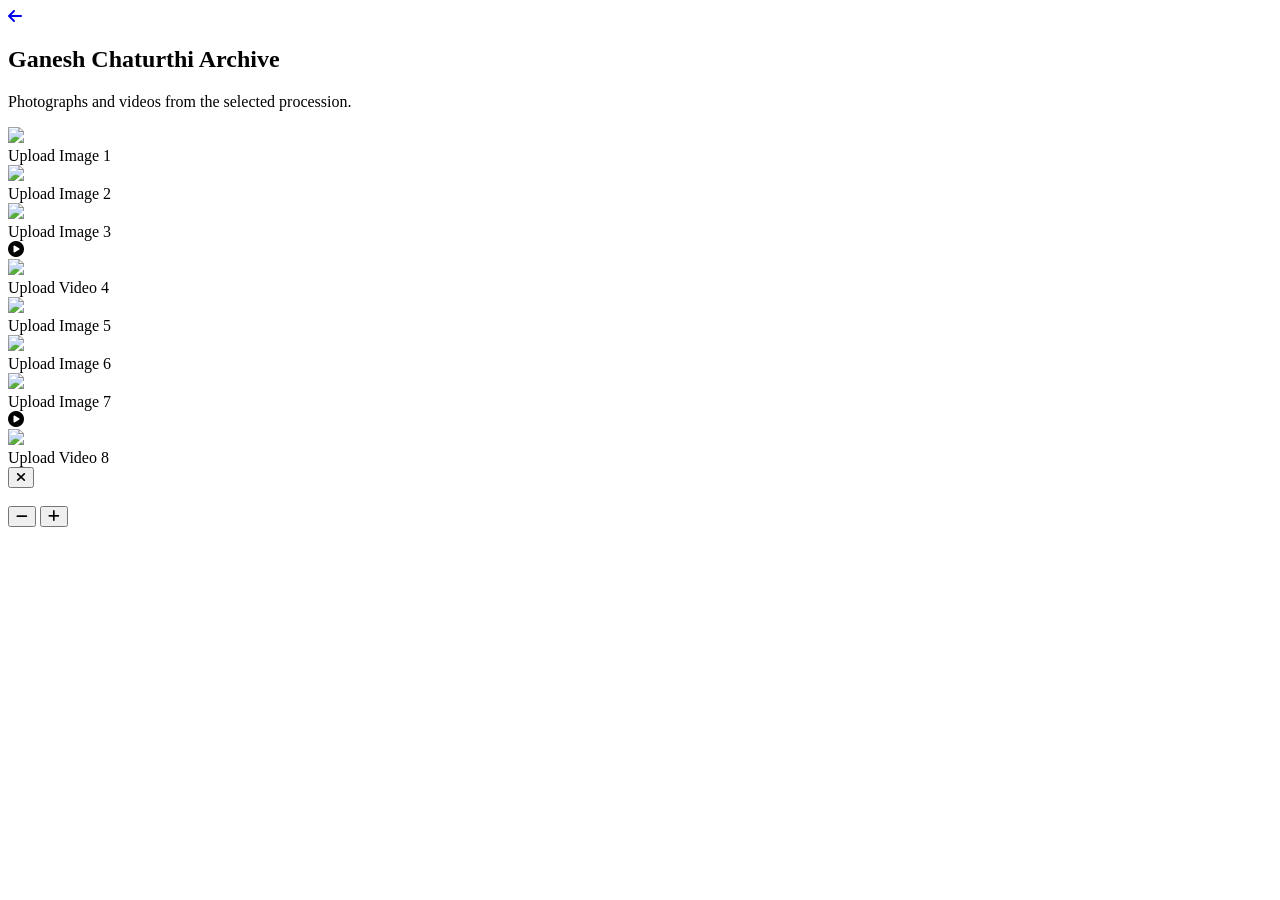
==== gallery.html @ 49a5928a "Add files via upload" ====
<!DOCTYPE html>
<html lang="en" class="scroll-smooth bg-gray-900">
<head>
    <meta charset="UTF-8">
    <meta name="viewport" content="width=device-width, initial-scale=1.0">
    <title>Swaranaad Gallery</title>
    
    <link rel="preconnect" href="https://fonts.googleapis.com">
    <link rel="preconnect" href="https://fonts.gstatic.com" crossorigin>
    <link href="https://fonts.googleapis.com/css2?family=Yatra+One&family=Montserrat:wght@300;400;600;700;800&family=Tiro+Devanagari+Marathi&display=swap" rel="stylesheet">
    <link rel="stylesheet" href="https://cdnjs.cloudflare.com/ajax/libs/font-awesome/6.4.0/css/all.min.css">
    <link href="https://unpkg.com/aos@2.3.1/dist/aos.css" rel="stylesheet">
    <script src="https://cdn.tailwindcss.com"></script>
    <script>
        tailwind.config = {
            theme: {
                extend: {
                    colors: {
                        saffron: '#FF671F',
                        charcoal: '#1A1A1A',
                        'warm-cream': '#FDFBF7'
                    },
                    fontFamily: {
                        sans: ['Montserrat', 'sans-serif'],
                        indian: ['"Yatra One"', 'cursive'],
                        marathi: ['"Tiro Devanagari Marathi"', 'serif']
                    }
                }
            }
        }
    </script>
    <link rel="stylesheet" href="css/style.css">
</head>
<body class="bg-black text-warm-cream font-sans antialiased min-h-screen flex flex-col">

    <!-- Header -->
    <nav class="w-full z-40 py-4 px-6 md:px-12 flex items-center gap-6 bg-charcoal border-b border-gray-800 shadow-xl">
        <a href="index.html#performances" class="w-10 h-10 flex items-center justify-center rounded-full bg-gray-800 text-white hover:bg-saffron transition-colors">
            <i class="fas fa-arrow-left"></i>
        </a>
        <h1 class="text-2xl md:text-3xl font-indian text-white uppercase mt-1">Ganesh Chaturthi <span id="yearTitle" class="text-saffron">Archive</span></h1>
    </nav>

    <div class="px-6 md:px-12 py-12 max-w-7xl mx-auto w-full flex-grow">
        <p class="text-gray-400 md:text-lg mb-10">Photographs and videos from the <span id="yearText" class="font-bold text-white">selected</span> procession.</p>

        <!-- Gallery Grid (Responsive) -->
        <div class="grid grid-cols-2 md:grid-cols-3 lg:grid-cols-4 gap-4 md:gap-8" id="galleryContainer">
            <!-- Placeholders generated via JS -->
        </div>
    </div>

    <!-- Lightbox for Image Zoom -->
    <div id="lightbox" class="fixed inset-0 bg-black/95 z-[100] hidden flex-col items-center justify-center">
        <button id="lightbox-close" class="absolute top-6 right-6 w-12 h-12 bg-gray-800 rounded-full text-white text-2xl hover:bg-saffron transition-colors z-50 shadow-lg">
            <i class="fas fa-times"></i>
        </button>
        
        <div id="lightbox-wrapper" class="relative w-full h-full flex items-center justify-center overflow-hidden">
            <img id="lightbox-img" src="" class="max-w-full max-h-full object-contain cursor-grab transition-transform duration-200" style="transform: scale(1); transform-origin: center;">
        </div>
        
        <div class="absolute bottom-10 flex gap-6 z-50">
            <button id="zoom-out" class="bg-gray-800 text-white w-14 h-14 rounded-full hover:bg-saffron text-xl shadow-lg transition-colors"><i class="fas fa-minus"></i></button>
            <button id="zoom-in" class="bg-gray-800 text-white w-14 h-14 rounded-full hover:bg-saffron text-xl shadow-lg transition-colors"><i class="fas fa-plus"></i></button>
        </div>
    </div>

    <script src="https://unpkg.com/aos@2.3.1/dist/aos.js"></script>
    <script>
        document.addEventListener('DOMContentLoaded', () => {
            AOS.init({ duration: 800, once: true });

            // Extract Year from URL
            const urlParams = new URLSearchParams(window.location.search);
            const year = urlParams.get('year');
            
            if (year) {
                document.getElementById('yearTitle').textContent = year;
                document.getElementById('yearText').textContent = year;
            }

            // Generate placeholders
            const container = document.getElementById('galleryContainer');
            const items = 8;
            
            for(let i=1; i<=items; i++) {
                const isVideo = i % 4 === 0;
                // Generate a real placeholder URL so the lightbox has an image to zoom
                const placeholderImgUrl = `https://via.placeholder.com/1200x800/1f2937/FF671F?text=Upload+Image+${i}`;
                
                container.innerHTML += `
                    <div class="aspect-square bg-gray-800 rounded-xl overflow-hidden relative border border-gray-700 shadow-lg group cursor-pointer gallery-item" data-image="${placeholderImgUrl}" data-is-video="${isVideo}" data-aos="zoom-in" data-aos-delay="${(i%4)*100}">
                        ${isVideo ? '<div class="absolute inset-0 flex items-center justify-center z-10"><i class="fas fa-play-circle text-4xl text-saffron opacity-80 group-hover:scale-110 transition-transform"></i></div>' : ''}
                        
                        <img src="${placeholderImgUrl}" class="w-full h-full object-cover group-hover:scale-110 transition-transform duration-500 opacity-60">
                        
                        <div class="absolute inset-0 bg-black/0 group-hover:bg-black/20 transition-colors"></div>
                        <div class="absolute bottom-3 left-3 z-10 text-[10px] md:text-xs text-gray-400 font-bold uppercase tracking-widest bg-black/70 px-3 py-1.5 rounded border border-gray-700">
                            Upload ${isVideo ? 'Video' : 'Image'} ${i}
                        </div>
                    </div>
                `;
            }

            // Lightbox Logic
            const lightbox = document.getElementById('lightbox');
            const lightboxImg = document.getElementById('lightbox-img');
            const closeBtn = document.getElementById('lightbox-close');
            const zoomInBtn = document.getElementById('zoom-in');
            const zoomOutBtn = document.getElementById('zoom-out');
            const wrapper = document.getElementById('lightbox-wrapper');
            let currentScale = 1;

            // Open Lightbox
            document.querySelectorAll('.gallery-item').forEach(item => {
                item.addEventListener('click', () => {
                    const isVideo = item.getAttribute('data-is-video') === 'true';
                    if(isVideo) {
                        alert("Video player will open here once a real video is uploaded.");
                        return;
                    }
                    const imgSrc = item.getAttribute('data-image');
                    lightboxImg.src = imgSrc;
                    currentScale = 1;
                    lightboxImg.style.transform = `scale(${currentScale})`;
                    lightbox.classList.remove('hidden');
                    lightbox.classList.add('flex');
                    document.body.style.overflow = 'hidden';
                });
            });

            // Close Lightbox
            closeBtn.addEventListener('click', () => {
                lightbox.classList.add('hidden');
                lightbox.classList.remove('flex');
                document.body.style.overflow = '';
            });

            // Zoom Functions
            zoomInBtn.addEventListener('click', () => {
                currentScale += 0.5;
                if(currentScale > 4) currentScale = 4;
                lightboxImg.style.transform = `scale(${currentScale})`;
                updateCursor();
            });

            zoomOutBtn.addEventListener('click', () => {
                currentScale -= 0.5;
                if(currentScale < 1) currentScale = 1;
                lightboxImg.style.transform = `scale(${currentScale})`;
                updateCursor();
            });

            // Scroll to Zoom
            wrapper.addEventListener('wheel', (e) => {
                e.preventDefault();
                if (e.deltaY < 0) {
                    currentScale += 0.2;
                } else {
                    currentScale -= 0.2;
                }
                if(currentScale > 4) currentScale = 4;
                if(currentScale < 1) currentScale = 1;
                lightboxImg.style.transform = `scale(${currentScale})`;
                updateCursor();
            });
            
            function updateCursor() {
                if(currentScale > 1) {
                    lightboxImg.classList.remove('cursor-zoom-in');
                    lightboxImg.classList.add('cursor-grab');
                } else {
                    lightboxImg.classList.remove('cursor-grab');
                    lightboxImg.classList.add('cursor-zoom-in');
                    lightboxImg.style.transform = `translate(0px, 0px) scale(1)`; // reset pos
                }
            }
        });
    </script>
</body>
</html>
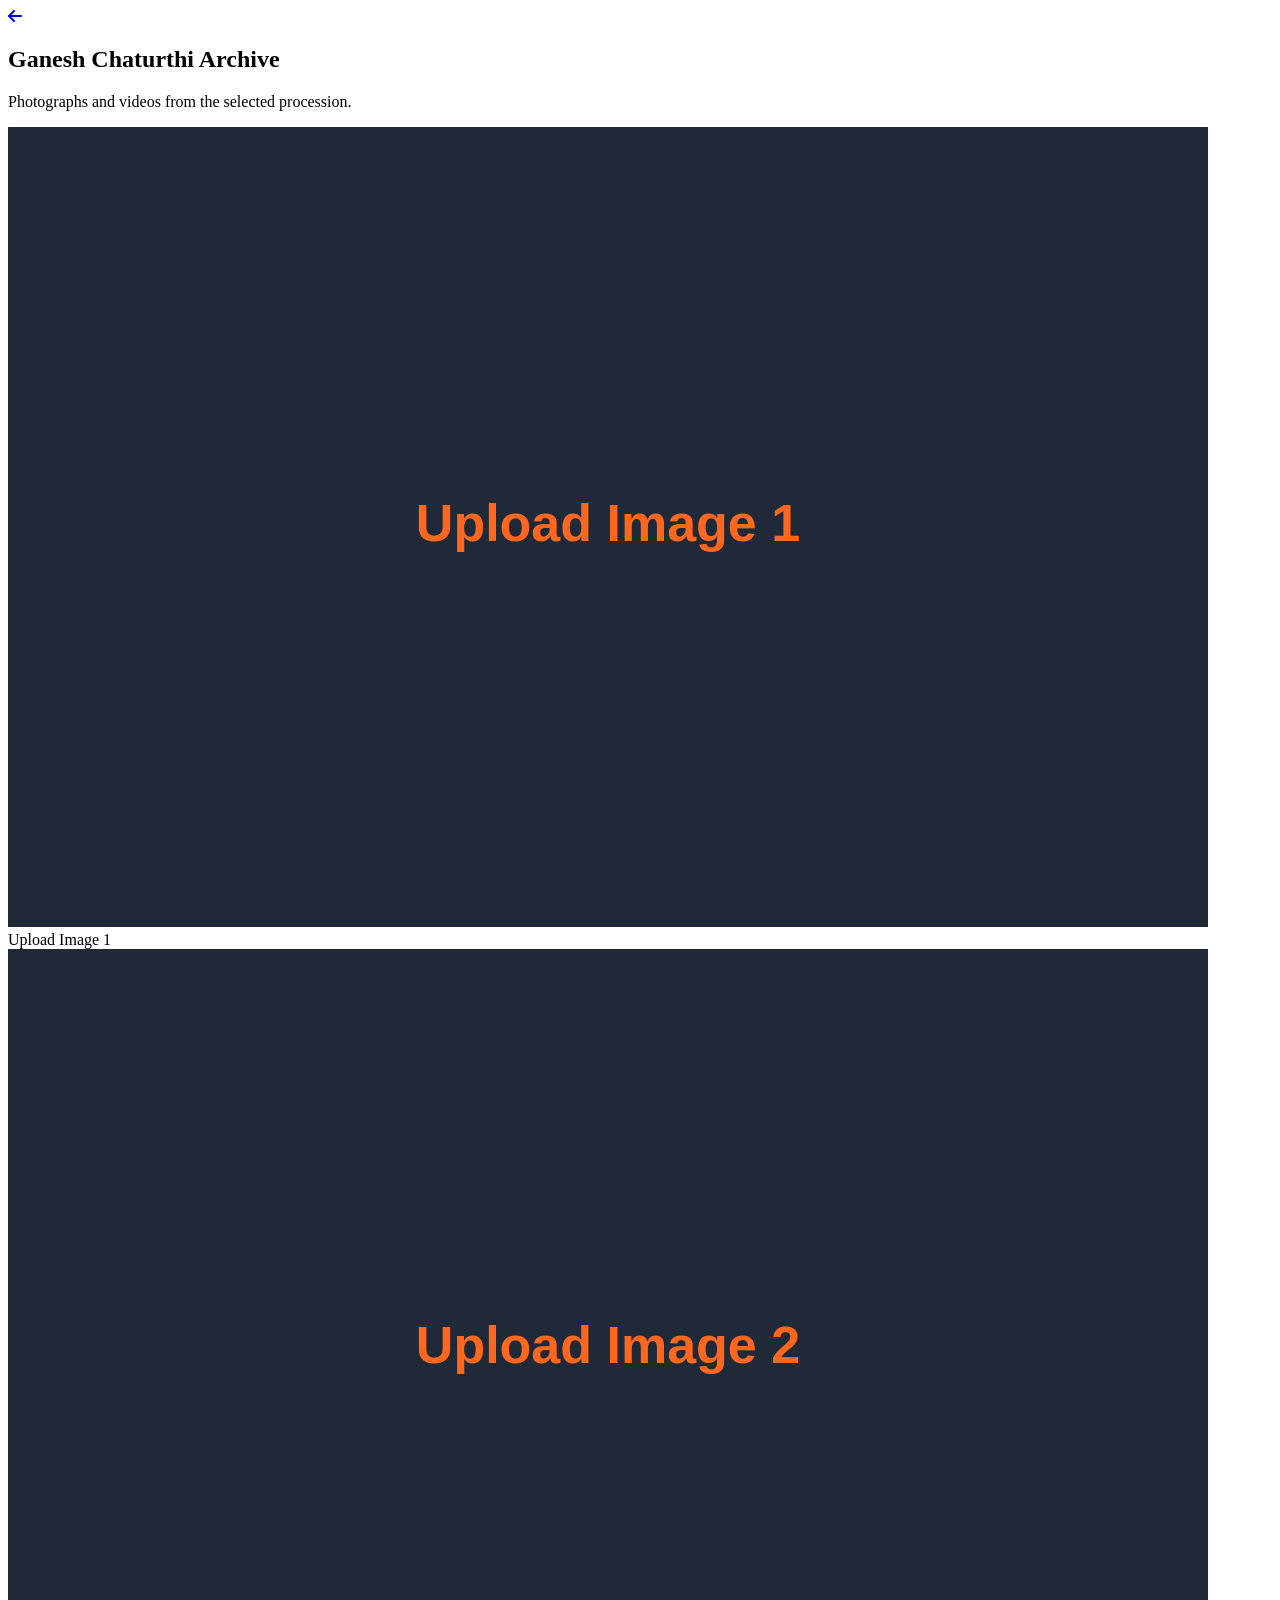
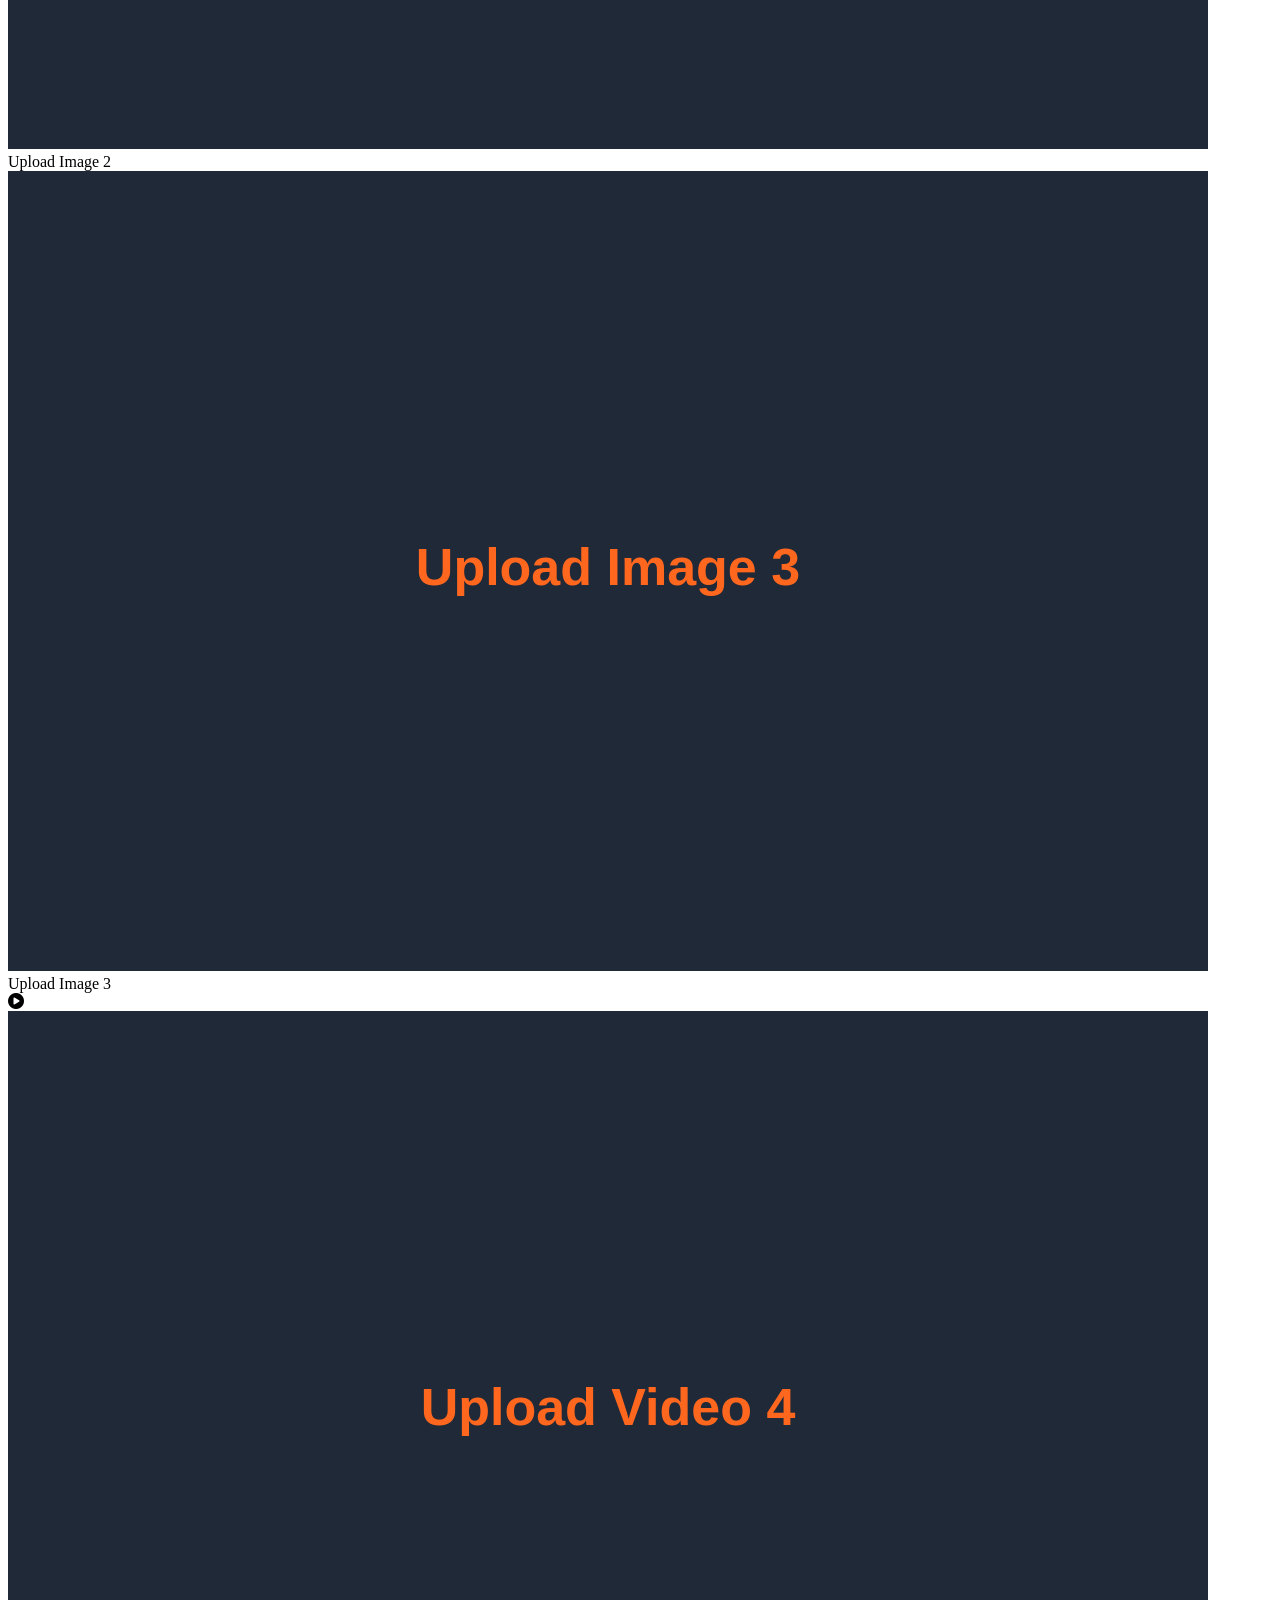
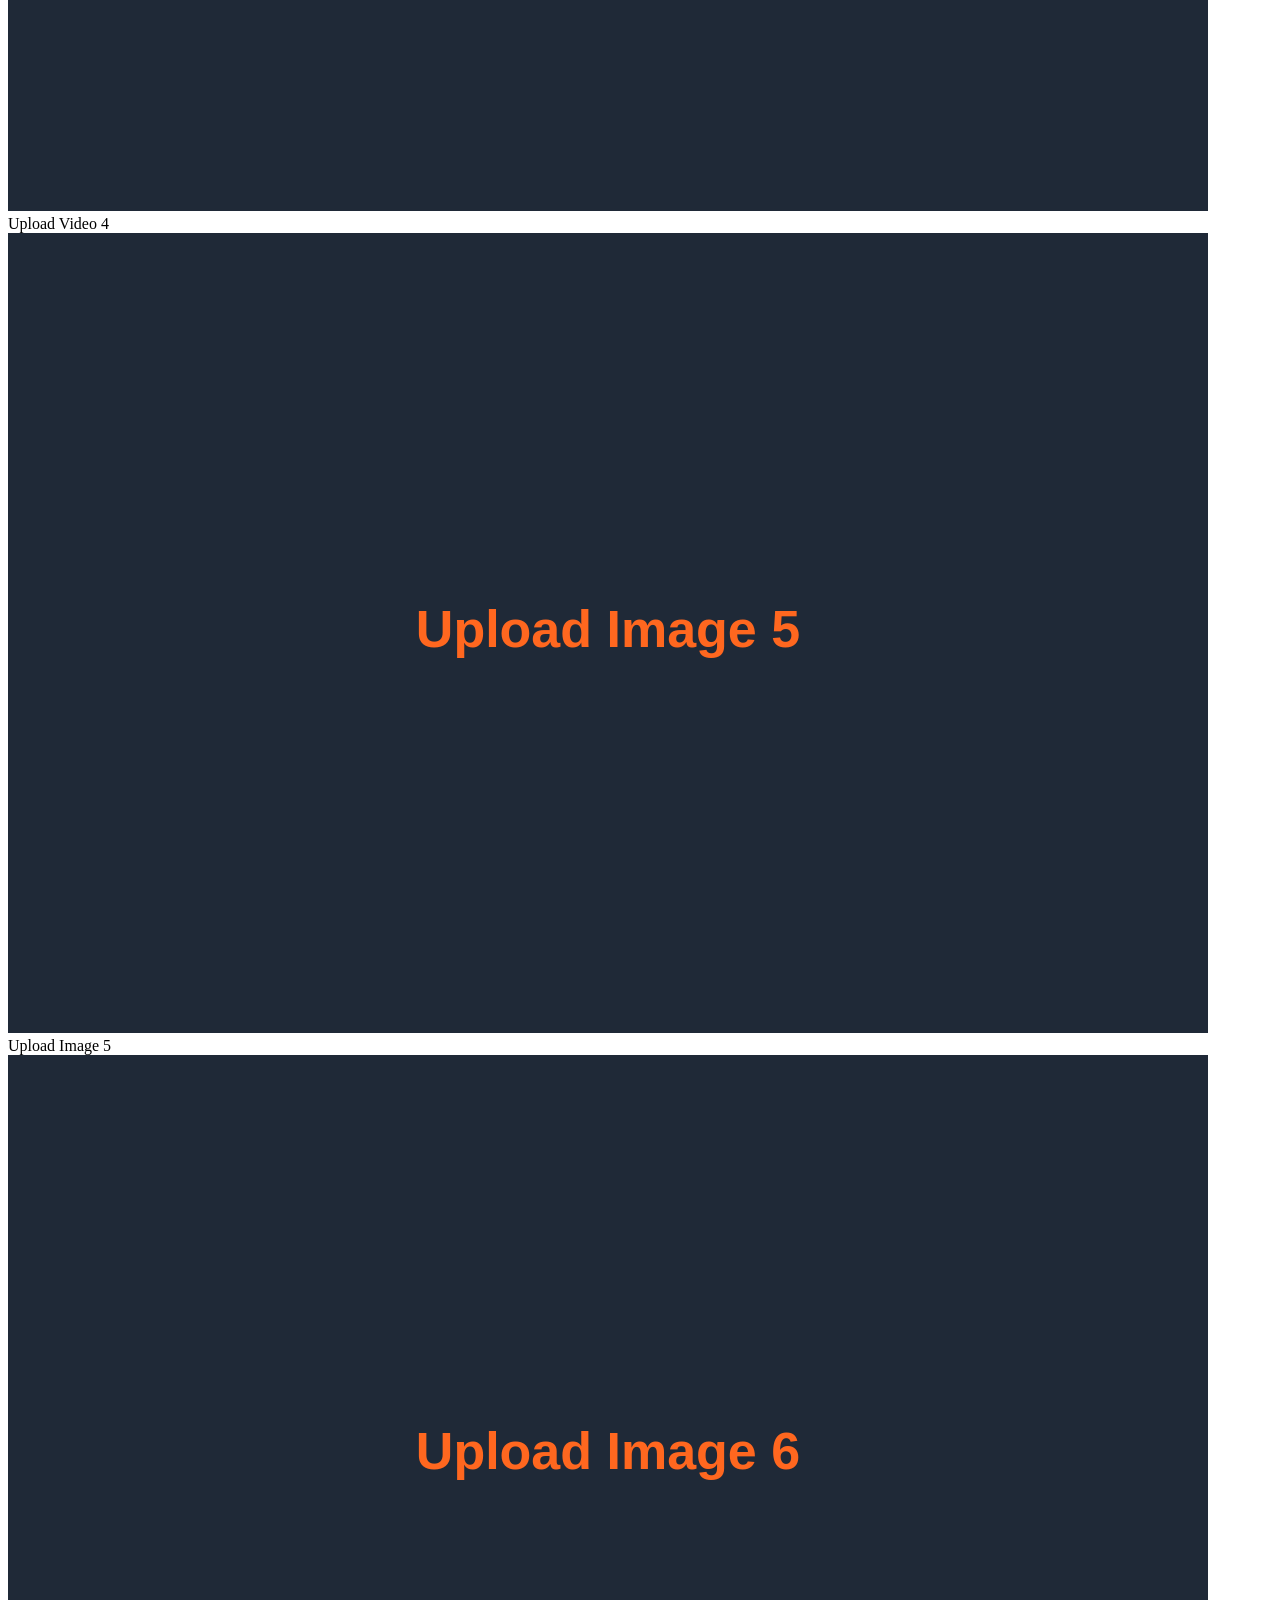
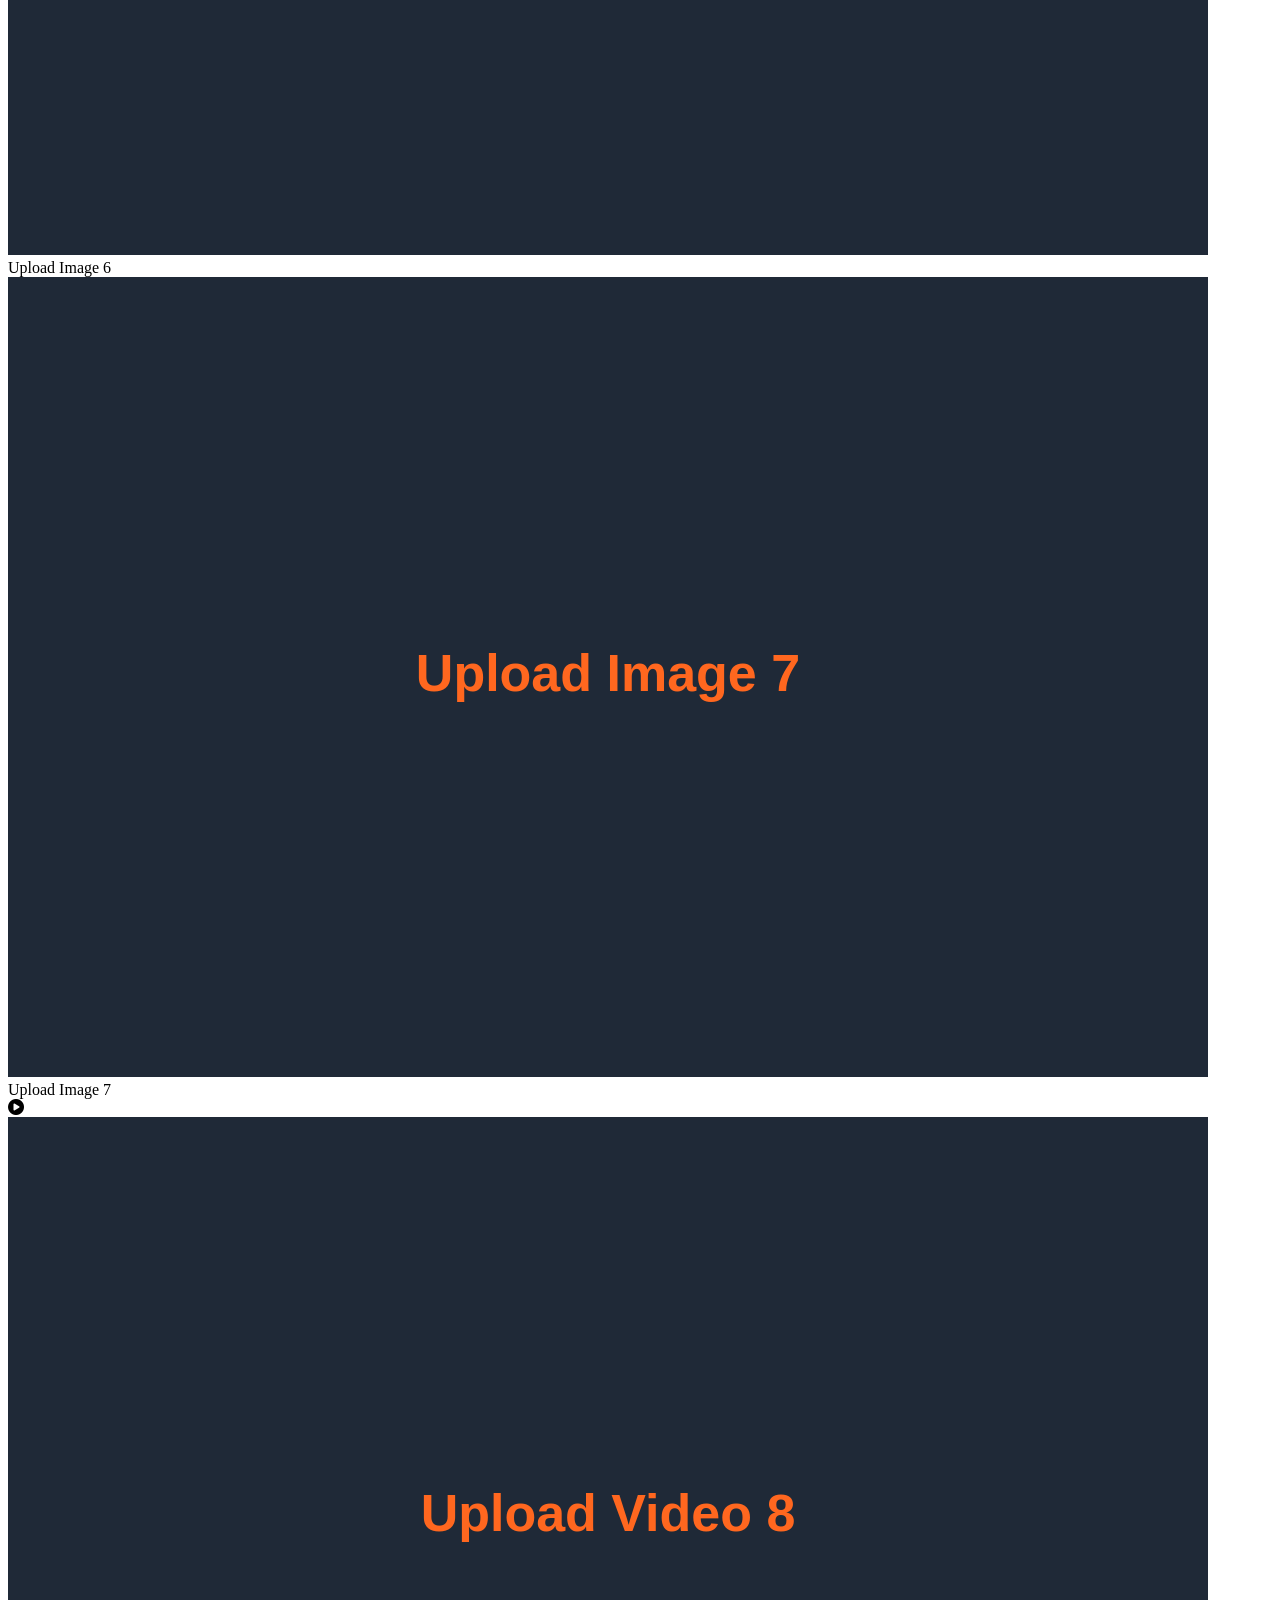
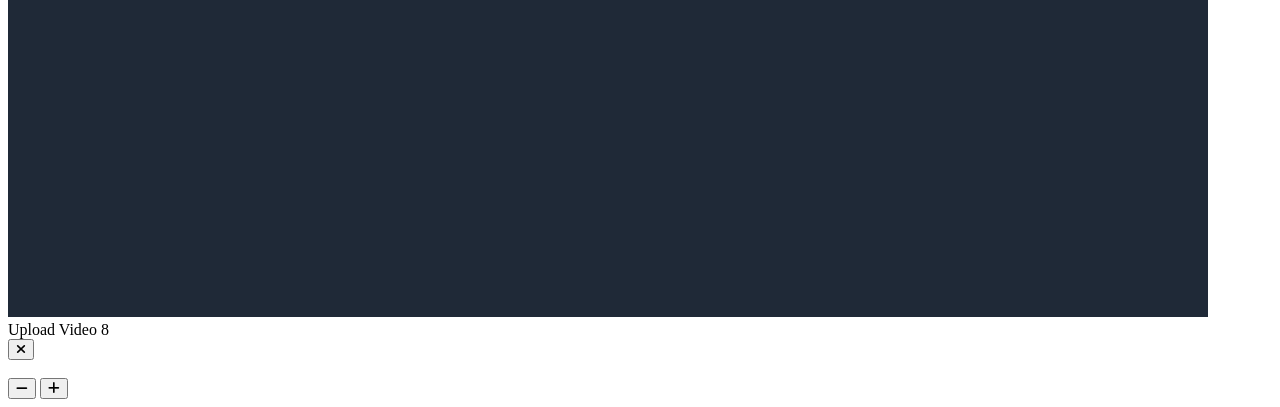
==== commit 2ec114b0: "Refactor placeholder image generation and update stylesheet Updated the stylesheet link and changed " ====
--- a/gallery.html
+++ b/gallery.html
@@ -29,7 +29,7 @@
             }
         }
     </script>
-    <link rel="stylesheet" href="css/style.css">
+    <link rel="stylesheet" href="style.css">
 </head>
 <body class="bg-black text-warm-cream font-sans antialiased min-h-screen flex flex-col">
 
@@ -86,8 +86,10 @@
             
             for(let i=1; i<=items; i++) {
                 const isVideo = i % 4 === 0;
-                // Generate a real placeholder URL so the lightbox has an image to zoom
-                const placeholderImgUrl = `https://via.placeholder.com/1200x800/1f2937/FF671F?text=Upload+Image+${i}`;
+                // Inline SVG placeholder so the lightbox has an image to zoom (no external request)
+                const placeholderImgUrl = `data:image/svg+xml,${encodeURIComponent(
+                    `<svg xmlns="http://www.w3.org/2000/svg" width="1200" height="800"><rect width="1200" height="800" fill="#1f2937"/><text x="50%" y="50%" fill="#FF671F" font-family="Montserrat,Arial,sans-serif" font-size="52" font-weight="700" text-anchor="middle" dominant-baseline="middle">Upload ${isVideo ? 'Video' : 'Image'} ${i}</text></svg>`
+                )}`;
                 
                 container.innerHTML += `
                     <div class="aspect-square bg-gray-800 rounded-xl overflow-hidden relative border border-gray-700 shadow-lg group cursor-pointer gallery-item" data-image="${placeholderImgUrl}" data-is-video="${isVideo}" data-aos="zoom-in" data-aos-delay="${(i%4)*100}">
--- a/style.css
+++ b/style.css
@@ -0,0 +1,133 @@
+/* Custom Animations and Styling for Swaranaad */
+
+/* Scrollbar Customization */
+::-webkit-scrollbar {
+    width: 8px;
+}
+::-webkit-scrollbar-track {
+    background: #000;
+}
+::-webkit-scrollbar-thumb {
+    background: #FF671F; /* Saffron */
+    border-radius: 4px;
+}
+::-webkit-scrollbar-thumb:hover {
+    background: #E65100;
+}
+
+/* Base Styles */
+html {
+    scroll-behavior: smooth;
+}
+
+body {
+    -webkit-font-smoothing: antialiased;
+    -moz-osx-font-smoothing: grayscale;
+}
+
+/* Typography Enhancements */
+.font-marathi {
+    font-family: 'Tiro Devanagari Marathi', serif;
+}
+
+/* Navigation Scroll Effect */
+nav.scrolled {
+    background-color: rgba(26, 26, 26, 0.98);
+    backdrop-filter: blur(10px);
+    box-shadow: 0 4px 30px rgba(0, 0, 0, 0.5);
+    border-bottom: 1px solid rgba(255, 103, 31, 0.3);
+}
+
+/* Splash Screen Pulse */
+@keyframes splashPulse {
+    0% { transform: scale(0.9); opacity: 0.8; }
+    50% { transform: scale(1.1); opacity: 1; }
+    100% { transform: scale(0.9); opacity: 0.8; }
+}
+.animate-splash-pulse {
+    animation: splashPulse 1.5s ease-in-out infinite;
+}
+
+/* K Logo Floating Animation */
+@keyframes floatSettle {
+    0% { transform: translateY(-50px); opacity: 0; }
+    50% { transform: translateY(10px); opacity: 1; }
+    100% { transform: translateY(0px); opacity: 1; }
+}
+
+@keyframes floatContinuous {
+    0% { transform: translateY(0px); }
+    50% { transform: translateY(-15px); }
+    100% { transform: translateY(0px); }
+}
+
+.floating-klogo {
+    animation: floatSettle 1.5s ease-out forwards, floatContinuous 4s ease-in-out 1.5s infinite;
+}
+
+/* 3D Hero Elements */
+.perspective-1000 {
+    perspective: 1000px;
+    transform-style: preserve-3d;
+}
+@keyframes spin3d {
+    from { transform: rotateX(65deg) rotateZ(0deg); }
+    to { transform: rotateX(65deg) rotateZ(360deg); }
+}
+@keyframes spin3d-reverse {
+    from { transform: rotateX(65deg) rotateZ(360deg); }
+    to { transform: rotateX(65deg) rotateZ(0deg); }
+}
+.animate-spin-3d {
+    animation: spin3d 20s linear infinite;
+}
+.animate-spin-3d-fast {
+    animation: spin3d 10s linear infinite;
+}
+.animate-spin-3d-reverse {
+    animation: spin3d-reverse 15s linear infinite;
+}
+
+/* Form inputs date/time white icon fix for dark scheme */
+input[type="date"]::-webkit-calendar-picker-indicator,
+input[type="time"]::-webkit-calendar-picker-indicator {
+    filter: invert(1);
+}
+
+/* Custom Selection Color */
+::selection {
+    background-color: #FF671F;
+    color: #fff;
+}
+
+/* Placeholder styling */
+.placeholder-bg {
+    background-image: repeating-linear-gradient(
+      45deg,
+      #1f2937 0,
+      #1f2937 10px,
+      #111827 10px,
+      #111827 20px
+    );
+}
+
+/* Performance Archive horizontal scroll track */
+.archive-scroll {
+    scrollbar-width: thin;
+    scrollbar-color: #FF671F #1A1A1A;
+}
+.archive-scroll::-webkit-scrollbar {
+    height: 6px;
+}
+.archive-scroll::-webkit-scrollbar-track {
+    background: #1A1A1A;
+}
+.archive-scroll::-webkit-scrollbar-thumb {
+    background: #FF671F;
+    border-radius: 4px;
+}
+
+/* Lightbox specific overrides */
+.cursor-zoom-in { cursor: zoom-in; }
+.cursor-grab { cursor: grab; }
+.cursor-grabbing { cursor: grabbing; }
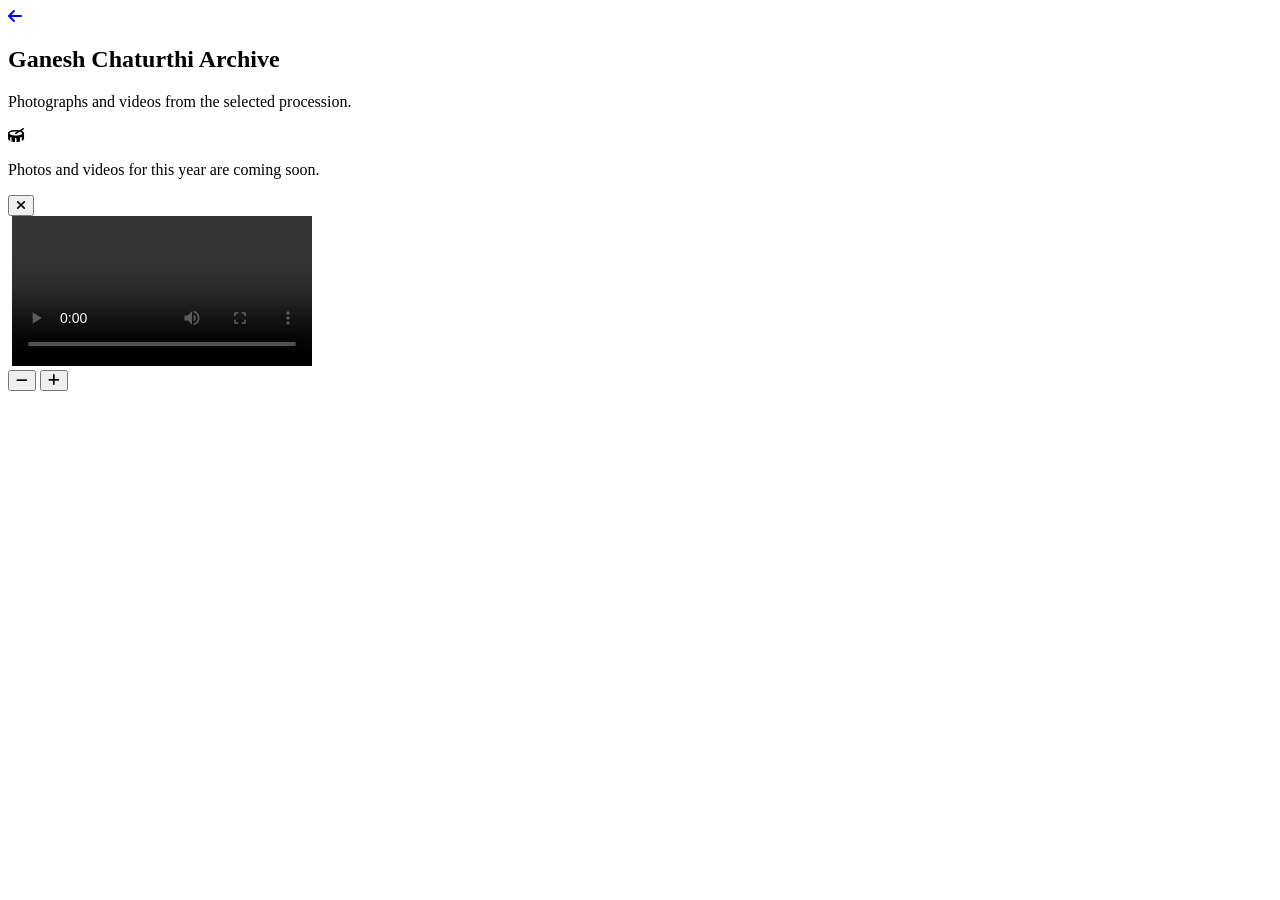
==== commit c628fd58: "Initial commit: Swaranaad Dhol Tasha Hubli website Full site with hero, story, Ganesh Chaturthi time" ====
--- a/gallery.html
+++ b/gallery.html
@@ -44,9 +44,15 @@
     <div class="px-6 md:px-12 py-12 max-w-7xl mx-auto w-full flex-grow">
         <p class="text-gray-400 md:text-lg mb-10">Photographs and videos from the <span id="yearText" class="font-bold text-white">selected</span> procession.</p>
 
+        <!-- Empty state -->
+        <div id="emptyState" class="hidden flex-col items-center justify-center text-center py-20 border border-dashed border-gray-700 rounded-2xl">
+            <i class="fas fa-drum text-5xl text-saffron/50 mb-4"></i>
+            <p class="text-gray-400 text-lg">Photos and videos for <span id="emptyYear" class="text-white font-bold">this year</span> are coming soon.</p>
+        </div>
+
         <!-- Gallery Grid (Responsive) -->
         <div class="grid grid-cols-2 md:grid-cols-3 lg:grid-cols-4 gap-4 md:gap-8" id="galleryContainer">
-            <!-- Placeholders generated via JS -->
+            <!-- Items generated via JS -->
         </div>
     </div>
 
@@ -57,125 +63,164 @@
         </button>
         
         <div id="lightbox-wrapper" class="relative w-full h-full flex items-center justify-center overflow-hidden">
-            <img id="lightbox-img" src="" class="max-w-full max-h-full object-contain cursor-grab transition-transform duration-200" style="transform: scale(1); transform-origin: center;">
-        </div>
-        
-        <div class="absolute bottom-10 flex gap-6 z-50">
+            <img id="lightbox-img" src="" class="max-w-full max-h-full object-contain cursor-grab transition-transform duration-200 hidden" style="transform: scale(1); transform-origin: center;">
+            <video id="lightbox-video" class="max-w-full max-h-full object-contain hidden" controls playsinline></video>
+        </div>
+
+        <div id="zoom-controls" class="absolute bottom-10 flex gap-6 z-50">
             <button id="zoom-out" class="bg-gray-800 text-white w-14 h-14 rounded-full hover:bg-saffron text-xl shadow-lg transition-colors"><i class="fas fa-minus"></i></button>
             <button id="zoom-in" class="bg-gray-800 text-white w-14 h-14 rounded-full hover:bg-saffron text-xl shadow-lg transition-colors"><i class="fas fa-plus"></i></button>
         </div>
     </div>
 
     <script src="https://unpkg.com/aos@2.3.1/dist/aos.js"></script>
+    <script src="gallery-data.js"></script>
     <script>
         document.addEventListener('DOMContentLoaded', () => {
             AOS.init({ duration: 800, once: true });
 
+            const VIDEO_EXT = ['mp4', 'mov', 'webm', 'm4v', 'ogg'];
+            const isVideoFile = (src) => VIDEO_EXT.includes(src.split('.').pop().toLowerCase());
+
             // Extract Year from URL
             const urlParams = new URLSearchParams(window.location.search);
             const year = urlParams.get('year');
-            
+
             if (year) {
                 document.getElementById('yearTitle').textContent = year;
                 document.getElementById('yearText').textContent = year;
-            }
-
-            // Generate placeholders
+                document.getElementById('emptyYear').textContent = year;
+                document.title = `Swaranaad Gallery ${year}`;
+            }
+
+            const media = (typeof GALLERY_DATA !== 'undefined' && GALLERY_DATA[year]) ? GALLERY_DATA[year] : [];
             const container = document.getElementById('galleryContainer');
-            const items = 8;
-            
-            for(let i=1; i<=items; i++) {
-                const isVideo = i % 4 === 0;
-                // Inline SVG placeholder so the lightbox has an image to zoom (no external request)
-                const placeholderImgUrl = `data:image/svg+xml,${encodeURIComponent(
-                    `<svg xmlns="http://www.w3.org/2000/svg" width="1200" height="800"><rect width="1200" height="800" fill="#1f2937"/><text x="50%" y="50%" fill="#FF671F" font-family="Montserrat,Arial,sans-serif" font-size="52" font-weight="700" text-anchor="middle" dominant-baseline="middle">Upload ${isVideo ? 'Video' : 'Image'} ${i}</text></svg>`
-                )}`;
-                
-                container.innerHTML += `
-                    <div class="aspect-square bg-gray-800 rounded-xl overflow-hidden relative border border-gray-700 shadow-lg group cursor-pointer gallery-item" data-image="${placeholderImgUrl}" data-is-video="${isVideo}" data-aos="zoom-in" data-aos-delay="${(i%4)*100}">
-                        ${isVideo ? '<div class="absolute inset-0 flex items-center justify-center z-10"><i class="fas fa-play-circle text-4xl text-saffron opacity-80 group-hover:scale-110 transition-transform"></i></div>' : ''}
-                        
-                        <img src="${placeholderImgUrl}" class="w-full h-full object-cover group-hover:scale-110 transition-transform duration-500 opacity-60">
-                        
-                        <div class="absolute inset-0 bg-black/0 group-hover:bg-black/20 transition-colors"></div>
-                        <div class="absolute bottom-3 left-3 z-10 text-[10px] md:text-xs text-gray-400 font-bold uppercase tracking-widest bg-black/70 px-3 py-1.5 rounded border border-gray-700">
-                            Upload ${isVideo ? 'Video' : 'Image'} ${i}
+            const emptyState = document.getElementById('emptyState');
+
+            if (media.length === 0) {
+                container.classList.add('hidden');
+                emptyState.classList.remove('hidden');
+                emptyState.classList.add('flex');
+            } else {
+                media.forEach((src, i) => {
+                    const video = isVideoFile(src);
+                    const label = video ? 'Video' : 'Photo';
+                    const delay = (i % 4) * 100;
+
+                    const thumb = video
+                        ? `<video src="${src}#t=0.1" class="w-full h-full object-cover group-hover:scale-110 transition-transform duration-500 opacity-70" muted playsinline preload="metadata"></video>
+                           <div class="absolute inset-0 flex items-center justify-center z-10"><i class="fas fa-play-circle text-4xl text-white/90 drop-shadow-lg group-hover:scale-110 transition-transform"></i></div>`
+                        : `<img src="${src}" loading="lazy" class="w-full h-full object-cover group-hover:scale-110 transition-transform duration-500 opacity-80 group-hover:opacity-100">`;
+
+                    container.innerHTML += `
+                        <div class="aspect-square bg-gray-800 rounded-xl overflow-hidden relative border border-gray-700 shadow-lg group cursor-pointer gallery-item" data-src="${src}" data-is-video="${video}" data-aos="zoom-in" data-aos-delay="${delay}">
+                            ${thumb}
+                            <div class="absolute inset-0 bg-black/0 group-hover:bg-black/20 transition-colors"></div>
+                            <div class="absolute bottom-3 left-3 z-10 text-[10px] md:text-xs text-gray-300 font-bold uppercase tracking-widest bg-black/70 px-3 py-1.5 rounded border border-gray-700">
+                                ${label} ${i + 1}
+                            </div>
                         </div>
-                    </div>
-                `;
+                    `;
+                });
+                AOS.refreshHard();
+
+                // Play preview videos only while they're visible on screen, pause once scrolled away
+                const thumbVideos = container.querySelectorAll('video');
+                const scrollObserver = new IntersectionObserver((entries) => {
+                    entries.forEach((entry) => {
+                        const vid = entry.target;
+                        if (entry.isIntersecting) {
+                            vid.play().catch(() => {});
+                        } else if (!vid.paused) {
+                            vid.pause();
+                        }
+                    });
+                }, { threshold: 0.5 });
+                thumbVideos.forEach((vid) => scrollObserver.observe(vid));
             }
 
             // Lightbox Logic
             const lightbox = document.getElementById('lightbox');
             const lightboxImg = document.getElementById('lightbox-img');
+            const lightboxVideo = document.getElementById('lightbox-video');
+            const zoomControls = document.getElementById('zoom-controls');
             const closeBtn = document.getElementById('lightbox-close');
             const zoomInBtn = document.getElementById('zoom-in');
             const zoomOutBtn = document.getElementById('zoom-out');
             const wrapper = document.getElementById('lightbox-wrapper');
             let currentScale = 1;
 
-            // Open Lightbox
-            document.querySelectorAll('.gallery-item').forEach(item => {
-                item.addEventListener('click', () => {
-                    const isVideo = item.getAttribute('data-is-video') === 'true';
-                    if(isVideo) {
-                        alert("Video player will open here once a real video is uploaded.");
-                        return;
-                    }
-                    const imgSrc = item.getAttribute('data-image');
-                    lightboxImg.src = imgSrc;
+            function openLightbox(src, video) {
+                lightbox.classList.remove('hidden');
+                lightbox.classList.add('flex');
+                document.body.style.overflow = 'hidden';
+
+                if (video) {
+                    lightboxImg.classList.add('hidden');
+                    zoomControls.classList.add('hidden');
+                    lightboxVideo.src = src;
+                    lightboxVideo.classList.remove('hidden');
+                    lightboxVideo.play().catch(() => {});
+                } else {
+                    lightboxVideo.pause();
+                    lightboxVideo.removeAttribute('src');
+                    lightboxVideo.classList.add('hidden');
+                    zoomControls.classList.remove('hidden');
                     currentScale = 1;
-                    lightboxImg.style.transform = `scale(${currentScale})`;
-                    lightbox.classList.remove('hidden');
-                    lightbox.classList.add('flex');
-                    document.body.style.overflow = 'hidden';
-                });
-            });
-
-            // Close Lightbox
-            closeBtn.addEventListener('click', () => {
+                    lightboxImg.src = src;
+                    lightboxImg.style.transform = 'scale(1)';
+                    lightboxImg.classList.remove('hidden');
+                    updateCursor();
+                }
+            }
+
+            function closeLightbox() {
                 lightbox.classList.add('hidden');
                 lightbox.classList.remove('flex');
                 document.body.style.overflow = '';
-            });
-
-            // Zoom Functions
+                lightboxVideo.pause();
+                lightboxVideo.removeAttribute('src');
+            }
+
+            document.querySelectorAll('.gallery-item').forEach(item => {
+                item.addEventListener('click', () => {
+                    openLightbox(item.getAttribute('data-src'), item.getAttribute('data-is-video') === 'true');
+                });
+            });
+
+            closeBtn.addEventListener('click', closeLightbox);
+            lightbox.addEventListener('click', (e) => { if (e.target === lightbox || e.target === wrapper) closeLightbox(); });
+            document.addEventListener('keydown', (e) => { if (e.key === 'Escape') closeLightbox(); });
+
             zoomInBtn.addEventListener('click', () => {
-                currentScale += 0.5;
-                if(currentScale > 4) currentScale = 4;
+                currentScale = Math.min(currentScale + 0.5, 4);
                 lightboxImg.style.transform = `scale(${currentScale})`;
                 updateCursor();
             });
 
             zoomOutBtn.addEventListener('click', () => {
-                currentScale -= 0.5;
-                if(currentScale < 1) currentScale = 1;
+                currentScale = Math.max(currentScale - 0.5, 1);
                 lightboxImg.style.transform = `scale(${currentScale})`;
                 updateCursor();
             });
 
-            // Scroll to Zoom
             wrapper.addEventListener('wheel', (e) => {
+                if (lightboxImg.classList.contains('hidden')) return;
                 e.preventDefault();
-                if (e.deltaY < 0) {
-                    currentScale += 0.2;
-                } else {
-                    currentScale -= 0.2;
-                }
-                if(currentScale > 4) currentScale = 4;
-                if(currentScale < 1) currentScale = 1;
+                currentScale += e.deltaY < 0 ? 0.2 : -0.2;
+                currentScale = Math.min(Math.max(currentScale, 1), 4);
                 lightboxImg.style.transform = `scale(${currentScale})`;
                 updateCursor();
             });
-            
+
             function updateCursor() {
-                if(currentScale > 1) {
+                if (currentScale > 1) {
                     lightboxImg.classList.remove('cursor-zoom-in');
                     lightboxImg.classList.add('cursor-grab');
                 } else {
                     lightboxImg.classList.remove('cursor-grab');
                     lightboxImg.classList.add('cursor-zoom-in');
-                    lightboxImg.style.transform = `translate(0px, 0px) scale(1)`; // reset pos
+                    lightboxImg.style.transform = 'translate(0px, 0px) scale(1)';
                 }
             }
         });
--- a/style.css
+++ b/style.css
@@ -111,6 +111,17 @@
     );
 }
 
+/* Slow black fade-in reveal (custom AOS animation) */
+[data-aos="black-fade"] {
+    opacity: 0;
+    filter: brightness(0);
+    transition-property: opacity, filter;
+}
+[data-aos="black-fade"].aos-animate {
+    opacity: 1;
+    filter: brightness(1);
+}
+
 /* Performance Archive horizontal scroll track */
 .archive-scroll {
     scrollbar-width: thin;
@@ -131,3 +142,65 @@
 .cursor-zoom-in { cursor: zoom-in; }
 .cursor-grab { cursor: grab; }
 .cursor-grabbing { cursor: grabbing; }
+
+/* ==========================================================================
+   Mobile fit / responsiveness
+   ========================================================================== */
+
+/* Guarantee nothing pushes the page wider than the phone screen */
+html, body {
+    max-width: 100%;
+    overflow-x: hidden;
+}
+*, *::before, *::after {
+    min-width: 0;
+}
+
+/* Use the small-viewport unit where supported so the hero isn't clipped
+   behind mobile browser toolbars */
+@supports (height: 100svh) {
+    #home {
+        min-height: 100svh;
+    }
+}
+
+/* Long Devanagari / uppercase headings must wrap instead of overflowing */
+h1, h2, h3 {
+    overflow-wrap: break-word;
+    word-wrap: break-word;
+    hyphens: auto;
+}
+
+/* Phones: 480px and below */
+@media (max-width: 480px) {
+    /* Tone down wide letter-spacing that causes horizontal overflow */
+    .tracking-widest { letter-spacing: 0.05em; }
+    .tracking-\[0\.4em\] { letter-spacing: 0.25em; }
+    .tracking-\[0\.3em\] { letter-spacing: 0.2em; }
+
+    /* Cap the very large display headings so they fit narrow screens */
+    .font-indian.text-4xl,
+    .font-indian.text-5xl { font-size: 2rem; line-height: 1.15; }
+    .font-marathi.text-5xl { font-size: 1.9rem; line-height: 1.3; }
+    .font-marathi.text-4xl { font-size: 1.6rem; line-height: 1.3; }
+
+    /* Section vertical rhythm is lighter on small screens */
+    section.py-24, section.py-32 { padding-top: 4rem; padding-bottom: 4rem; }
+
+    /* Cards / panels: trim oversized inner padding */
+    .p-8 { padding: 1.25rem; }
+
+    /* Legacy image placeholder shouldn't eat the whole screen */
+    .h-\[500px\] { height: 320px; }
+
+    /* Archive horizontal cards: fit within the viewport with a peek of the next */
+    #archiveScroll > a { width: 78vw; max-width: 300px; }
+}
+
+/* Very small phones: 360px and below */
+@media (max-width: 360px) {
+    .font-indian.text-4xl,
+    .font-indian.text-5xl { font-size: 1.7rem; }
+    .font-marathi.text-5xl { font-size: 1.6rem; }
+    h1.text-5xl { font-size: 2rem; }
+}
